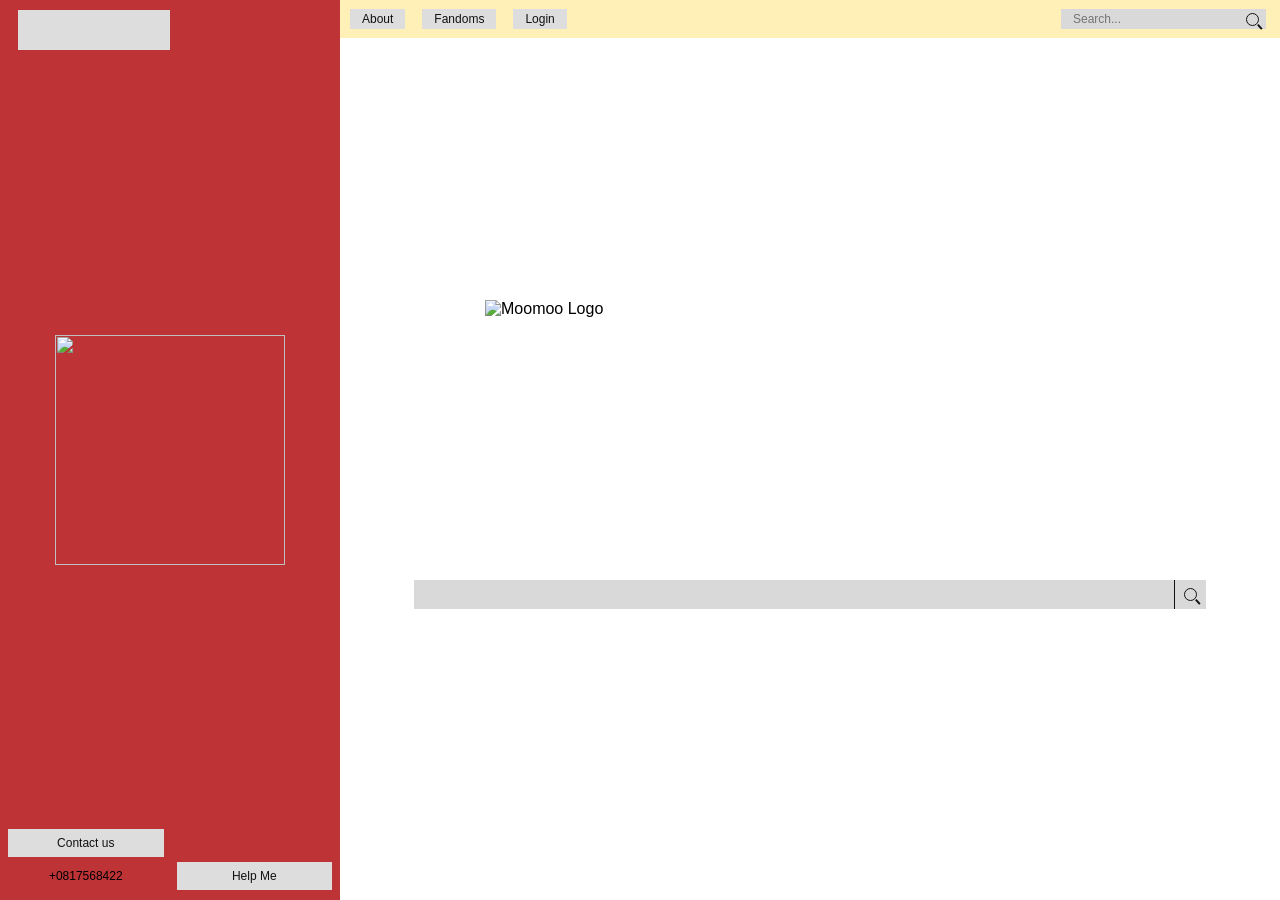
==== index.html @ 4c1b29a0 "edit some" ====
<!DOCTYPE html>
<html lang="en">

<head>
    <meta charset="UTF-8">
    <meta name="viewport" content="width=device-width, initial-scale=1.0">

    <title>Moomoo - Home</title>

    <link rel="stylesheet" href="../style/home.css">
</head>

<body>

    <!-- LEFT SIDEBAR -->
    <aside class="left-sidebar">

        <div class="sidebar-top">
            <div class="sidebar-placeholder"></div>
        </div>

        <!-- Character Decoration -->
        <div class="character-container">
            <img
                src="images/left-character.png"
                alt=""
                class="character-image"
            >
        </div>

        <!-- Sidebar Bottom -->
        <div class="sidebar-bottom">

            <a href="#" class="contact-button">
                Contact us
            </a>

            <p>+0817568422</p>

            <a href="#" class="help-button">
                Help Me
            </a>

        </div>

    </aside>


    <!-- RIGHT CONTENT -->
    <main class="main-content">

        <!-- NAVBAR -->
        <header class="navbar">

            <nav class="nav-links">
                <a href="#">About</a>
                <a href="#">Fandoms</a>
                <a href="#">Login</a>
            </nav>


            <!-- HEADER SEARCH -->
            <div class="search-wrapper header-search">

                <input
                    type="text"
                    class="search-input"
                    placeholder="Search..."
                    id="header-search"
                >

                <button class="search-button" onclick="searchStory('header-search')">
                    <span class="search-icon"></span>
                </button>

            </div>

        </header>


        <!-- HOME CONTENT -->
        <section class="home-content">

            <!-- MAIN LOGO -->
            <div class="main-logo-container">

                <img
                    src="images/main-logo.png"
                    alt="Moomoo Logo"
                    class="main-logo"
                >

            </div>


            <!-- MAIN SEARCH -->
            <div class="search-wrapper main-search">

                <input
                    type="text"
                    class="search-input"
                    placeholder=""
                    id="main-search"
                >

                <button class="search-button" onclick="searchStory('main-search')">
                    <span class="search-icon"></span>
                </button>

            </div>

        </section>

    </main>

    <!-- Data cerita dan fungsi pencarian -->
    <script src="../script/stories.js"></script>
    <script src="../script/home.js"></script>

</body>
</html>
---- style/home.css ----
/* =====================================
   RESET
===================================== */

* {
    margin: 0;
    padding: 0;
    box-sizing: border-box;
}

html,
body {
    width: 100%;
    min-height: 100%;
}

body {
    font-family: Arial, Helvetica, sans-serif;
    background: white;
    overflow-x: hidden;
}


/* =====================================
   LEFT SIDEBAR
===================================== */

.left-sidebar {
    position: fixed;

    left: 0;
    top: 0;

    width: 340px;
    height: 100vh;

    background: #bd3336;

    display: flex;
    flex-direction: column;

    z-index: 5;
}


/* Sidebar Top */

.sidebar-top {
    padding: 10px 18px;
}

.sidebar-placeholder {
    width: 152px;
    height: 40px;

    background: #ddd;
}


/* Character */

.character-container {
    position: absolute;

    top: 50%;
    left: 50%;

    transform: translate(-50%, -50%);

    width: 230px;
    height: 230px;

    display: flex;
    align-items: center;
    justify-content: center;
}

.character-image {
    width: 100%;
    height: 100%;

    object-fit: contain;
}


/* Sidebar Bottom */

.sidebar-bottom {
    position: absolute;

    bottom: 10px;
    left: 8px;
    right: 8px;

    display: grid;
    grid-template-columns: 1fr 1fr;
    gap: 5px 13px;

    text-align: center;
    align-items: center;
}

.sidebar-bottom a {
    display: block;

    padding: 7px 5px;

    background: #ddd;

    color: #111;
    text-decoration: none;

    font-size: 12px;
}

.contact-button {
    grid-column: 1;
}

.sidebar-bottom p {
    grid-column: 1;
    font-size: 12px;
}

.help-button {
    grid-column: 2;
    grid-row: 2;
}


/* =====================================
   MAIN CONTENT
===================================== */

.main-content {
    margin-left: 340px;
    min-height: 100vh;
    position: relative;
}


/* =====================================
   NAVBAR
===================================== */

.navbar {
    height: 38px;
    width: 100%;

    background: #fff0b8;

    display: flex;
    align-items: center;
    justify-content: space-between;

    padding: 0 14px 0 10px;

    position: relative;
    z-index: 10;
}

.nav-links {
    display: flex;
    align-items: center;
    gap: 17px;
}

.nav-links a {
    background: #ddd;

    color: #111;
    text-decoration: none;

    font-size: 12px;

    padding: 3px 12px;
}


/* =====================================
   HOME CONTENT
===================================== */

.home-content {
    min-height: calc(100vh - 38px);

    display: flex;
    flex-direction: column;

    align-items: center;
    justify-content: center;

    padding: 30px 30px 60px;
}


/* =====================================
   MAIN LOGO
===================================== */

.main-logo-container {
    width: min(650px, 90%);
    height: 250px;

    display: flex;
    justify-content: center;
    align-items: center;

    margin-bottom: 30px;
}

.main-logo {
    width: 100%;
    height: 100%;

    object-fit: contain;
}


/* =====================================
   SEARCH BAR
===================================== */

.search-wrapper {
    position: relative;

    display: flex;
    align-items: center;

    background: #d9d9d9;
}

.main-search {
    width: min(800px, 90%);
    height: 29px;
}

.header-search {
    width: 205px;
    height: 20px;
}

.search-input {
    width: 100%;
    height: 100%;

    background: transparent;
    border: none;
    outline: none;

    padding: 0 12px;

    font-family: Arial, sans-serif;
    font-size: 12px;
}

.main-search .search-input {
    border-right: 1px solid #111;
}

.search-button {
    width: 32px;
    height: 100%;

    border: none;
    background: transparent;

    display: flex;
    justify-content: center;
    align-items: center;

    cursor: pointer;
}


/* Search Icon */

.search-icon {
    position: relative;

    display: block;

    width: 13px;
    height: 13px;

    border: 1.6px solid #111;
    border-radius: 50%;
}

.search-icon::after {
    content: "";

    position: absolute;

    width: 6px;
    height: 1.5px;

    background: #111;

    right: -5px;
    bottom: -3px;

    transform: rotate(48deg);
}


/* =====================================
   SEARCH RESULTS
===================================== */

.search-results {
    display: none;

    position: absolute;

    top: calc(100% + 5px);
    left: 0;

    width: 100%;

    background: white;

    border: 1px solid #bbb;

    max-height: 280px;
    overflow-y: auto;

    z-index: 20;

    box-shadow: 0 3px 8px rgba(0, 0, 0, 0.12);
}

.search-results.show {
    display: block;
}

.search-result-item {
    display: block;

    padding: 10px 12px;

    text-decoration: none;
    color: #111;

    border-bottom: 1px solid #eee;
}

.search-result-item:hover {
    background: #f0f0f0;
}

.result-title {
    font-size: 12px;
    font-weight: bold;
    margin-bottom: 4px;
}

.result-description {
    font-size: 10px;
    color: #666;

    white-space: nowrap;
    overflow: hidden;
    text-overflow: ellipsis;
}

.no-results {
    padding: 12px;

    font-size: 11px;
    color: #777;
}


/* =====================================
   RESPONSIVE
===================================== */

@media (max-width: 700px) {

    .left-sidebar {
        width: 100px;
    }

    .main-content {
        margin-left: 100px;
    }

    .sidebar-placeholder {
        width: 65px;
        height: 25px;
    }

    .character-container {
        width: 85px;
        height: 150px;
    }

    .sidebar-bottom {
        grid-template-columns: 1fr;
    }

    .sidebar-bottom a,
    .sidebar-bottom p {
        grid-column: 1;
        grid-row: auto;
        font-size: 9px;
    }

    .nav-links {
        gap: 4px;
    }

    .nav-links a {
        padding: 3px 5px;
        font-size: 9px;
    }

    .header-search {
        width: 90px;
    }

    .main-logo-container {
        height: 150px;
    }

    .main-search {
        width: 100%;
    }
}
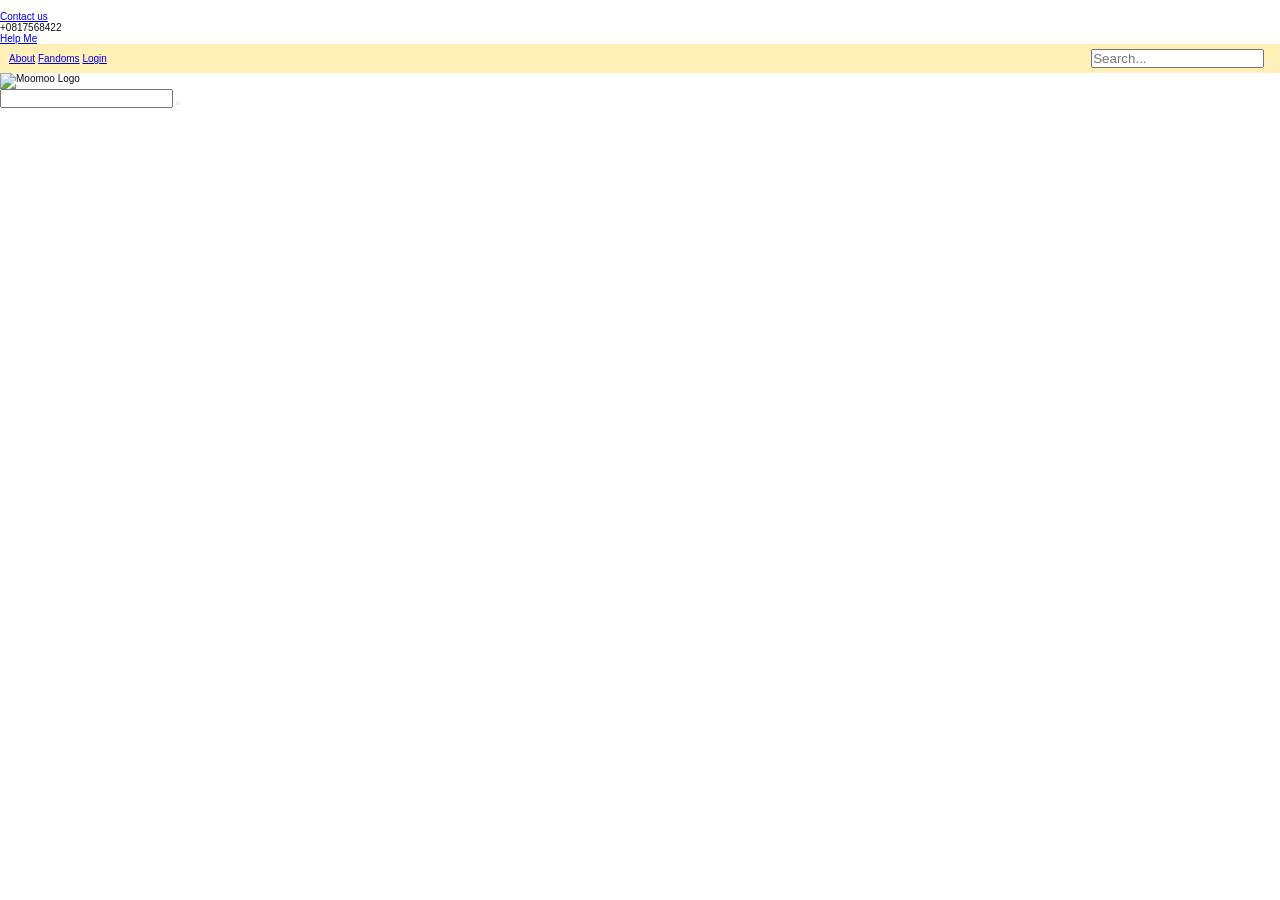
==== commit ef90734a: "fix style link" ====
--- a/index.html
+++ b/index.html
@@ -8,7 +8,7 @@
 
     <title>Moomoo - Home</title>
 
-    <link rel="stylesheet" href="../style/home.css">
+    <link rel="stylesheet" href="./style/style.css">
 </head>
 
 <body>
--- a/style/style.css
+++ b/style/style.css
@@ -0,0 +1,413 @@
+
+/* =========================================
+   1. RESET
+========================================= */
+
+* {
+    margin: 0;
+    padding: 0;
+    box-sizing: border-box;
+}
+
+html,
+body {
+    width: 100%;
+    min-height: 100%;
+}
+
+body {
+    font-family: Arial, Helvetica, sans-serif;
+    font-size: 10px;
+    color: #111;
+    background: #fff;
+    overflow-x: hidden;
+}
+
+:root {
+    --yellow: #fff0b8;
+    --gray: #d9d9d9;
+    --black: #111;
+}
+
+
+/* =========================================
+   2. HEADER
+========================================= */
+
+header {
+    height: 29px;
+    width: 100%;
+    background: var(--yellow);
+
+    display: flex;
+    align-items: center;
+    justify-content: space-between;
+
+    padding: 0 9px;
+    position: relative;
+    z-index: 2;
+}
+
+.home-button {
+    background: #dedede;
+    color: #111;
+    text-decoration: none;
+
+    width: 41px;
+    padding: 3px 0;
+    text-align: center;
+    font-size: 9px;
+}
+
+.header-logo {
+    position: absolute;
+    left: 50%;
+    transform: translateX(-50%);
+
+    font-size: 9px;
+    letter-spacing: 1px;
+}
+
+.header-box {
+    width: 146px;
+    height: 15px;
+    background: var(--gray);
+}
+
+
+/* =========================================
+   3. PAGE LAYOUT
+========================================= */
+
+.page {
+    position: relative;
+
+    display: grid;
+    grid-template-columns: minmax(0, 1fr) 252px;
+    column-gap: 20px;
+
+    min-height: calc(100vh - 29px);
+
+    padding: 9px 9px 0 69px;
+}
+
+.main-content {
+    position: relative;
+    z-index: 1;
+
+    min-width: 0;
+    padding-bottom: 65px;
+}
+
+
+/* =========================================
+   4. PAGE TITLE
+========================================= */
+
+.page-title {
+    font-family: "Brush Script MT", cursive;
+    font-size: 27px;
+    font-weight: normal;
+    font-style: italic;
+    letter-spacing: 2px;
+
+    white-space: nowrap;
+    overflow: hidden;
+
+    margin: 0 0 8px 15px;
+}
+
+
+/* =========================================
+   5. STORY LIST
+========================================= */
+
+.story-list {
+        display: flex;
+        flex-direction: column;
+        gap: 15px;
+    }
+
+        .story {
+            min-width: 0;
+            line-height: 1.25;
+        }
+
+        .story-title {
+            font-size: 11px;
+            font-weight: normal;
+            margin-bottom: 1px;
+        }
+
+        .story-description {
+            display: flex;
+            gap: 5px;
+            min-width: 0;
+        }
+
+        .description-text {
+            overflow: hidden;
+            text-overflow: ellipsis;
+            white-space: nowrap;
+            flex: 1;
+            min-width: 0;
+            font-size: 11px;
+            font-weight: normal;
+        }
+
+        .more {
+            font-size: 9px;
+            font-style: italic;
+            white-space: nowrap;
+            margin: 0 3px;
+        }
+
+        .story-status {
+            font-size: 10px;
+        }
+
+.story-title a {
+    color: inherit;
+    text-decoration: none;
+}
+
+.story-title a:hover {
+    text-decoration: underline;
+}
+
+.more {
+    text-decoration: none;
+    color: #555;
+    cursor: pointer;
+}
+
+
+/* =========================================
+   6. SIDEBAR
+========================================= */
+
+.sidebar {
+    position: relative;
+    z-index: 1;
+
+    min-width: 0;
+    padding-top: 44px;
+}
+
+.filter-title {
+    height: 17px;
+    padding: 4px 14px;
+
+    background: var(--yellow);
+
+    font-size: 8px;
+    letter-spacing: 3px;
+}
+
+.filter-content {
+    background: var(--gray);
+    padding: 23px 13px 14px;
+
+    min-height: 475px;
+}
+
+.filter-heading {
+    font-size: 9px;
+    font-weight: normal;
+    margin-bottom: 20px;
+}
+
+.filter-list {
+    display: flex;
+    flex-direction: column;
+    gap: 18px;
+}
+
+.filter-option {
+    display: flex;
+    align-items: center;
+    gap: 7px;
+
+    min-width: 0;
+    font-size: 9px;
+    overflow-wrap: anywhere;
+}
+
+.filter-option input {
+    flex-shrink: 0;
+    accent-color: #555;
+    width: 10px;
+    height: 10px;
+}
+
+.exclude-heading {
+    margin-top: 35px;
+}
+
+.reset-button {
+    margin-top: 22px;
+    padding: 4px 8px;
+
+    background: #eee;
+    color: #111;
+    border: 1px solid #aaa;
+
+    font-size: 9px;
+    cursor: pointer;
+}
+
+
+/* =========================================
+   7. PAGINATION
+========================================= */
+
+.pagination {
+    position: absolute;
+
+    left: 15px;
+    right: 5px;
+    bottom: 33px;
+
+    display: flex;
+    align-items: center;
+    justify-content: space-between;
+    gap: 8px;
+
+    max-width: 600px;
+}
+
+.page-button {
+    background: transparent;
+    border: none;
+
+    font-family: inherit;
+    font-size: 9px;
+    color: #111;
+
+    cursor: pointer;
+    padding: 3px;
+}
+
+.page-button.active {
+    font-weight: bold;
+    text-decoration: underline;
+}
+
+.page-button:disabled {
+    color: #aaa;
+    cursor: default;
+}
+
+.page-info {
+    display: none;
+}
+
+
+/* =========================================
+   8. DECORATIVE IMAGES
+========================================= */
+
+.left-doodle {
+    position: absolute;
+    left: -4px;
+    top: 40px;
+
+    width: 66px;
+    height: calc(100% - 45px);
+
+    object-fit: fill;
+    pointer-events: none;
+    z-index: 0;
+}
+
+.top-doodle {
+    position: absolute;
+    top: 0;
+    right: -5px;
+
+    width: 280px;
+    height: 65px;
+
+    object-fit: contain;
+    pointer-events: none;
+    z-index: 0;
+}
+
+.bottom-doodle {
+    position: fixed;
+    right: -10px;
+    bottom: -8px;
+
+    width: 290px;
+    height: 165px;
+
+    object-fit: contain;
+    pointer-events: none;
+    z-index: 0;
+}
+
+
+/* =========================================
+   9. EMPTY STATE
+========================================= */
+
+.empty-message {
+    padding: 20px 0;
+    font-size: 11px;
+}
+
+
+/* =========================================
+   10. RESPONSIVE
+========================================= */
+
+@media (max-width: 700px) {
+    .page {
+        grid-template-columns: minmax(0, 1fr);
+        gap: 20px;
+
+        padding: 9px 12px 25px 45px;
+    }
+
+    .main-content {
+        padding-bottom: 15px;
+    }
+
+    .page-title {
+        font-size: 22px;
+    }
+
+    .sidebar {
+        padding-top: 10px;
+        padding-bottom: 30px;
+    }
+
+    .filter-content {
+        min-height: auto;
+    }
+
+    .left-doodle {
+        width: 42px;
+    }
+
+    .top-doodle {
+        width: 150px;
+    }
+
+    .bottom-doodle {
+        width: 160px;
+        height: auto;
+        opacity: 0.5;
+    }
+
+    .header-box {
+        width: 55px;
+    }
+
+    .pagination {
+        position: static;
+        margin-top: 30px;
+        flex-wrap: wrap;
+        justify-content: flex-start;
+    }
+}
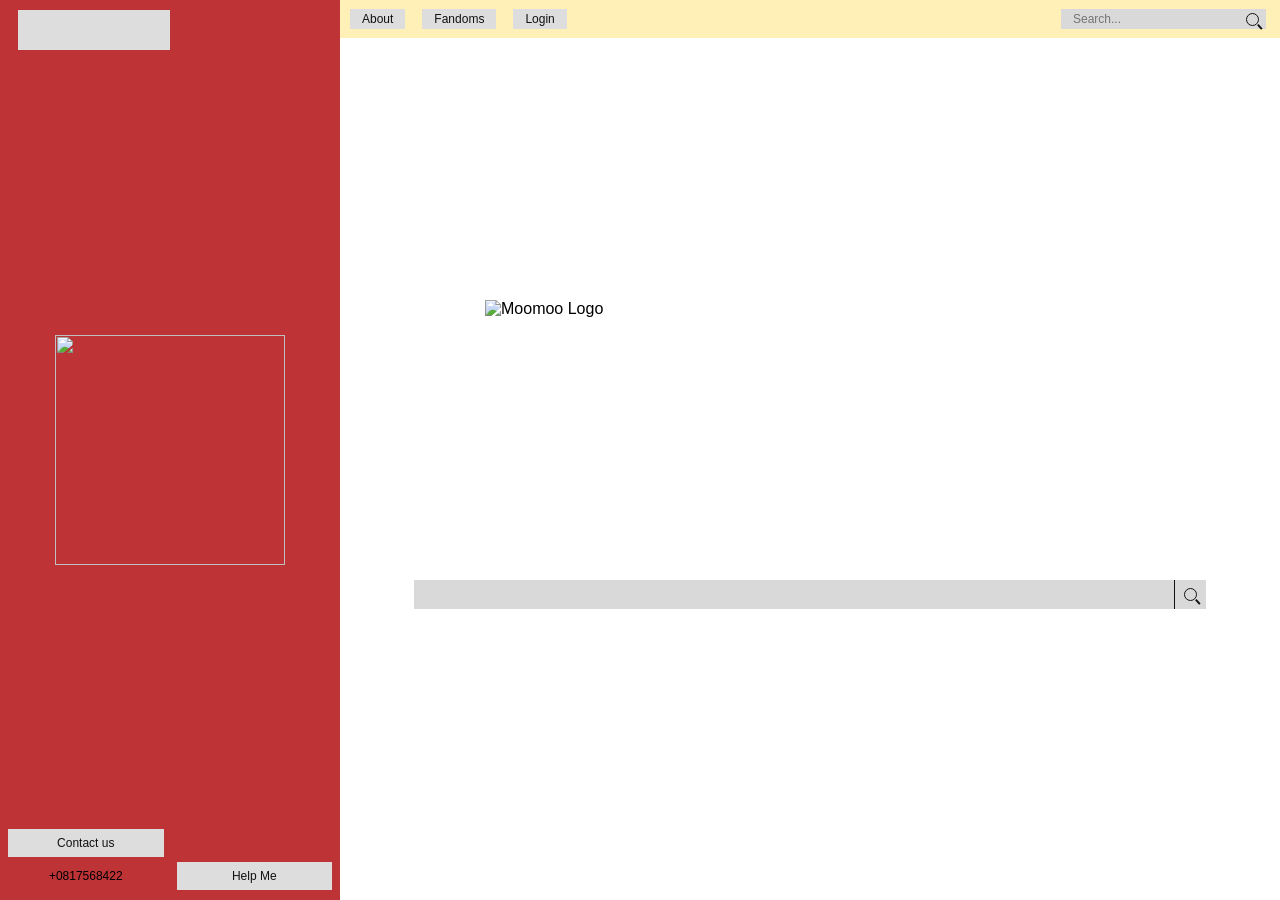
==== commit e6f807f0: "fix again" ====
--- a/index.html
+++ b/index.html
@@ -8,7 +8,7 @@
 
     <title>Moomoo - Home</title>
 
-    <link rel="stylesheet" href="./style/style.css">
+    <link rel="stylesheet" href="./style/home.css">
 </head>
 
 <body>
@@ -115,8 +115,8 @@
     </main>
 
     <!-- Data cerita dan fungsi pencarian -->
-    <script src="../script/stories.js"></script>
-    <script src="../script/home.js"></script>
+    <script src="./script/stories.js"></script>
+    <script src="./script/home.js"></script>
 
 </body>
 </html>
--- a/style/home.css
+++ b/style/home.css
@@ -0,0 +1,431 @@
+
+/* =====================================
+   RESET
+===================================== */
+
+* {
+    margin: 0;
+    padding: 0;
+    box-sizing: border-box;
+}
+
+html,
+body {
+    width: 100%;
+    min-height: 100%;
+}
+
+body {
+    font-family: Arial, Helvetica, sans-serif;
+    background: white;
+    overflow-x: hidden;
+}
+
+
+/* =====================================
+   LEFT SIDEBAR
+===================================== */
+
+.left-sidebar {
+    position: fixed;
+
+    left: 0;
+    top: 0;
+
+    width: 340px;
+    height: 100vh;
+
+    background: #bd3336;
+
+    display: flex;
+    flex-direction: column;
+
+    z-index: 5;
+}
+
+
+/* Sidebar Top */
+
+.sidebar-top {
+    padding: 10px 18px;
+}
+
+.sidebar-placeholder {
+    width: 152px;
+    height: 40px;
+
+    background: #ddd;
+}
+
+
+/* Character */
+
+.character-container {
+    position: absolute;
+
+    top: 50%;
+    left: 50%;
+
+    transform: translate(-50%, -50%);
+
+    width: 230px;
+    height: 230px;
+
+    display: flex;
+    align-items: center;
+    justify-content: center;
+}
+
+.character-image {
+    width: 100%;
+    height: 100%;
+
+    object-fit: contain;
+}
+
+
+/* Sidebar Bottom */
+
+.sidebar-bottom {
+    position: absolute;
+
+    bottom: 10px;
+    left: 8px;
+    right: 8px;
+
+    display: grid;
+    grid-template-columns: 1fr 1fr;
+    gap: 5px 13px;
+
+    text-align: center;
+    align-items: center;
+}
+
+.sidebar-bottom a {
+    display: block;
+
+    padding: 7px 5px;
+
+    background: #ddd;
+
+    color: #111;
+    text-decoration: none;
+
+    font-size: 12px;
+}
+
+.contact-button {
+    grid-column: 1;
+}
+
+.sidebar-bottom p {
+    grid-column: 1;
+    font-size: 12px;
+}
+
+.help-button {
+    grid-column: 2;
+    grid-row: 2;
+}
+
+
+/* =====================================
+   MAIN CONTENT
+===================================== */
+
+.main-content {
+    margin-left: 340px;
+    min-height: 100vh;
+    position: relative;
+}
+
+
+/* =====================================
+   NAVBAR
+===================================== */
+
+.navbar {
+    height: 38px;
+    width: 100%;
+
+    background: #fff0b8;
+
+    display: flex;
+    align-items: center;
+    justify-content: space-between;
+
+    padding: 0 14px 0 10px;
+
+    position: relative;
+    z-index: 10;
+}
+
+.nav-links {
+    display: flex;
+    align-items: center;
+    gap: 17px;
+}
+
+.nav-links a {
+    background: #ddd;
+
+    color: #111;
+    text-decoration: none;
+
+    font-size: 12px;
+
+    padding: 3px 12px;
+}
+
+
+/* =====================================
+   HOME CONTENT
+===================================== */
+
+.home-content {
+    min-height: calc(100vh - 38px);
+
+    display: flex;
+    flex-direction: column;
+
+    align-items: center;
+    justify-content: center;
+
+    padding: 30px 30px 60px;
+}
+
+
+/* =====================================
+   MAIN LOGO
+===================================== */
+
+.main-logo-container {
+    width: min(650px, 90%);
+    height: 250px;
+
+    display: flex;
+    justify-content: center;
+    align-items: center;
+
+    margin-bottom: 30px;
+}
+
+.main-logo {
+    width: 100%;
+    height: 100%;
+
+    object-fit: contain;
+}
+
+
+/* =====================================
+   SEARCH BAR
+===================================== */
+
+.search-wrapper {
+    position: relative;
+
+    display: flex;
+    align-items: center;
+
+    background: #d9d9d9;
+}
+
+.main-search {
+    width: min(800px, 90%);
+    height: 29px;
+}
+
+.header-search {
+    width: 205px;
+    height: 20px;
+}
+
+.search-input {
+    width: 100%;
+    height: 100%;
+
+    background: transparent;
+    border: none;
+    outline: none;
+
+    padding: 0 12px;
+
+    font-family: Arial, sans-serif;
+    font-size: 12px;
+}
+
+.main-search .search-input {
+    border-right: 1px solid #111;
+}
+
+.search-button {
+    width: 32px;
+    height: 100%;
+
+    border: none;
+    background: transparent;
+
+    display: flex;
+    justify-content: center;
+    align-items: center;
+
+    cursor: pointer;
+}
+
+
+/* Search Icon */
+
+.search-icon {
+    position: relative;
+
+    display: block;
+
+    width: 13px;
+    height: 13px;
+
+    border: 1.6px solid #111;
+    border-radius: 50%;
+}
+
+.search-icon::after {
+    content: "";
+
+    position: absolute;
+
+    width: 6px;
+    height: 1.5px;
+
+    background: #111;
+
+    right: -5px;
+    bottom: -3px;
+
+    transform: rotate(48deg);
+}
+
+
+/* =====================================
+   SEARCH RESULTS
+===================================== */
+
+.search-results {
+    display: none;
+
+    position: absolute;
+
+    top: calc(100% + 5px);
+    left: 0;
+
+    width: 100%;
+
+    background: white;
+
+    border: 1px solid #bbb;
+
+    max-height: 280px;
+    overflow-y: auto;
+
+    z-index: 20;
+
+    box-shadow: 0 3px 8px rgba(0, 0, 0, 0.12);
+}
+
+.search-results.show {
+    display: block;
+}
+
+.search-result-item {
+    display: block;
+
+    padding: 10px 12px;
+
+    text-decoration: none;
+    color: #111;
+
+    border-bottom: 1px solid #eee;
+}
+
+.search-result-item:hover {
+    background: #f0f0f0;
+}
+
+.result-title {
+    font-size: 12px;
+    font-weight: bold;
+    margin-bottom: 4px;
+}
+
+.result-description {
+    font-size: 10px;
+    color: #666;
+
+    white-space: nowrap;
+    overflow: hidden;
+    text-overflow: ellipsis;
+}
+
+.no-results {
+    padding: 12px;
+
+    font-size: 11px;
+    color: #777;
+}
+
+
+/* =====================================
+   RESPONSIVE
+===================================== */
+
+@media (max-width: 700px) {
+
+    .left-sidebar {
+        width: 100px;
+    }
+
+    .main-content {
+        margin-left: 100px;
+    }
+
+    .sidebar-placeholder {
+        width: 65px;
+        height: 25px;
+    }
+
+    .character-container {
+        width: 85px;
+        height: 150px;
+    }
+
+    .sidebar-bottom {
+        grid-template-columns: 1fr;
+    }
+
+    .sidebar-bottom a,
+    .sidebar-bottom p {
+        grid-column: 1;
+        grid-row: auto;
+        font-size: 9px;
+    }
+
+    .nav-links {
+        gap: 4px;
+    }
+
+    .nav-links a {
+        padding: 3px 5px;
+        font-size: 9px;
+    }
+
+    .header-search {
+        width: 90px;
+    }
+
+    .main-logo-container {
+        height: 150px;
+    }
+
+    .main-search {
+        width: 100%;
+    }
+}
